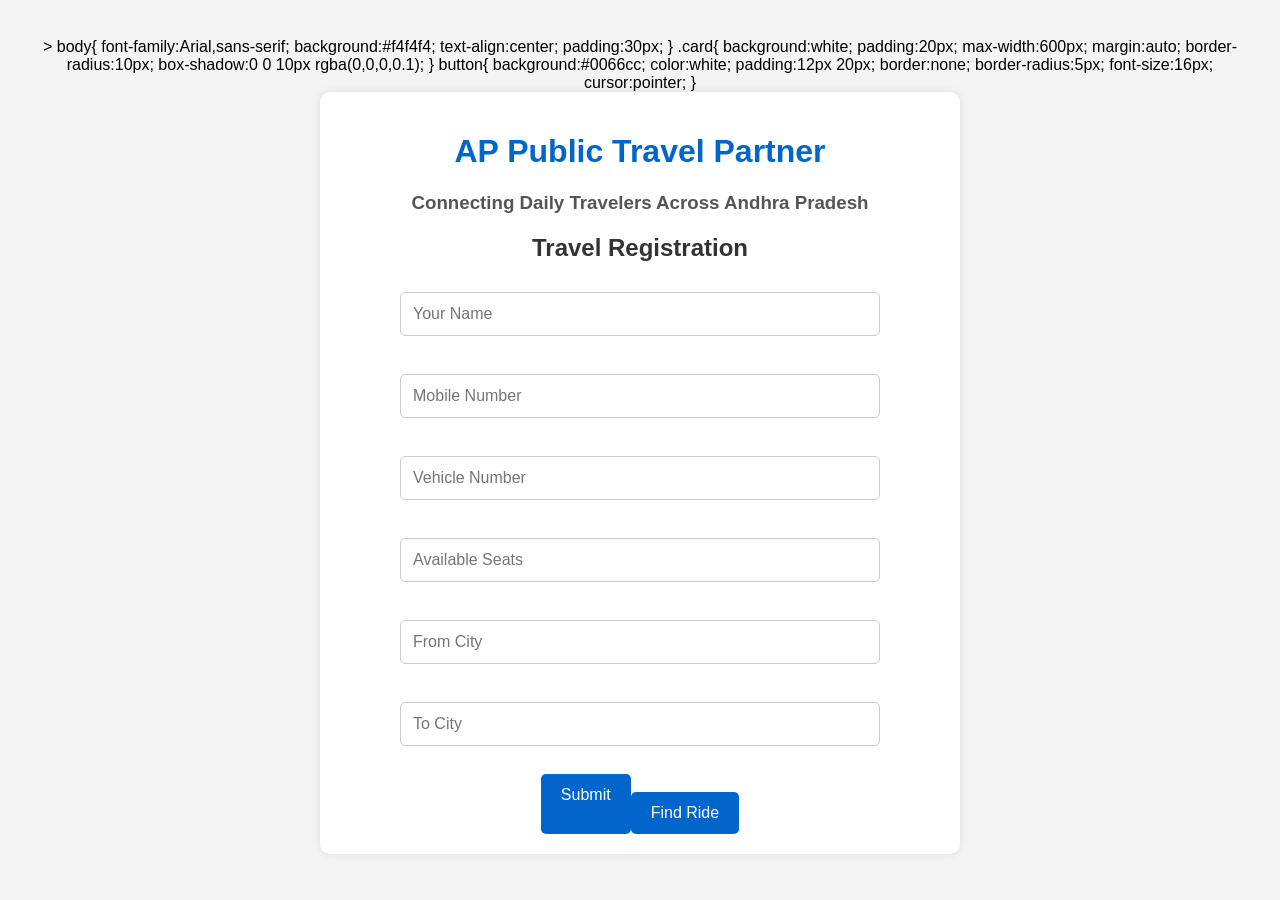
==== index.html @ 4c5779ea "Add files via upload" ====
>
<head>
    <title>Find Ride</title>

    <link rel="stylesheet" href="style.css">

</head>
<html>
<head>
<title>AP Public Travel Partner</title>

body{
font-family:Arial,sans-serif;
background:#f4f4f4;
text-align:center;
padding:30px;
}

.card{
background:white;
padding:20px;
max-width:600px;
margin:auto;
border-radius:10px;
box-shadow:0 0 10px rgba(0,0,0,0.1);
}

button{
background:#0066cc;
color:white;
padding:12px 20px;
border:none;
border-radius:5px;
font-size:16px;
cursor:pointer;
}
</style>

</head>

<body>

<div class="card">

<h1>AP Public Travel Partner</h1>

<h3>Connecting Daily Travelers Across Andhra Pradesh</h3>
<h2>Travel Registration</h2>

<input type="text" placeholder="Your Name"><br><br>

<input type="tel" placeholder="Mobile Number"><br><br>
<input type="text" placeholder="Vehicle Number"><br><br>

<input type="number" placeholder="Available Seats"><br><br>
<input type="text" placeholder="From City"><br><br>

<input type="text" placeholder="To City"><br><br>

<button onclick="alert('Registration Submitted Successfully!')">
Submit
</buttom>

<br><br>
<a href="Findride.html">
<button>Find Ride</button>
</a>

</button>
</div>

</body>
</html>
---- style.css ----
body{
    font-family: Arial, sans-serif;
    background: #f4f4f4;
    text-align: center;
    padding: 30px;
}

.card{
    background: white;
    padding: 20px;
    max-width: 600px;
    margin: auto;
    border-radius: 10px;
    box-shadow: 0 0 10px rgba(0,0,0,0.1);
}

input{
    width: 80%;
    padding: 12px;
    margin: 10px;
    border: 1px solid #ccc;
    border-radius: 5px;
    font-size: 16px;
}

button{
    background: #0066cc;
    color: white;
    padding: 12px 20px;
    border: none;
    border-radius: 5px;
    font-size: 16px;
    cursor: pointer;
}

button:hover{
    background: #004c99;
}

h1{
    color: #0066cc;
}

h2{
    color: #333;
}

h3{
    color: #555;
}

a{
    text-decoration: none;
}
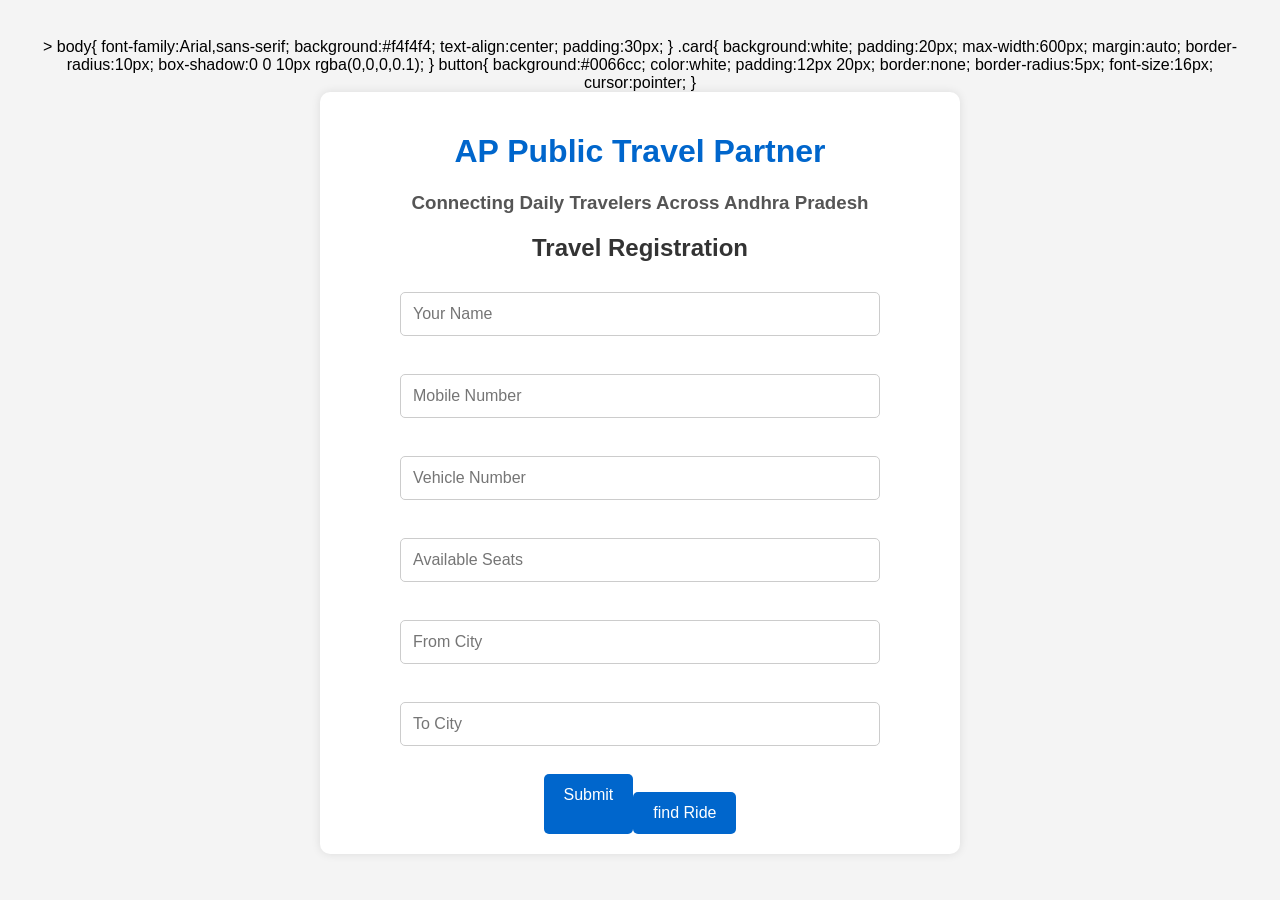
==== commit a7cebfb3: "Update index.html" ====
--- a/index.html
+++ b/index.html
@@ -1,6 +1,6 @@
 >
 <head>
-    <title>Find Ride</title>
+    <title>find Ride</title>
 
     <link rel="stylesheet" href="style.css">
 
@@ -62,8 +62,8 @@
 </buttom>
 
 <br><br>
-<a href="Findride.html">
-<button>Find Ride</button>
+<a href="findride.html">
+<button>find Ride</button>
 </a>
 
 </button>
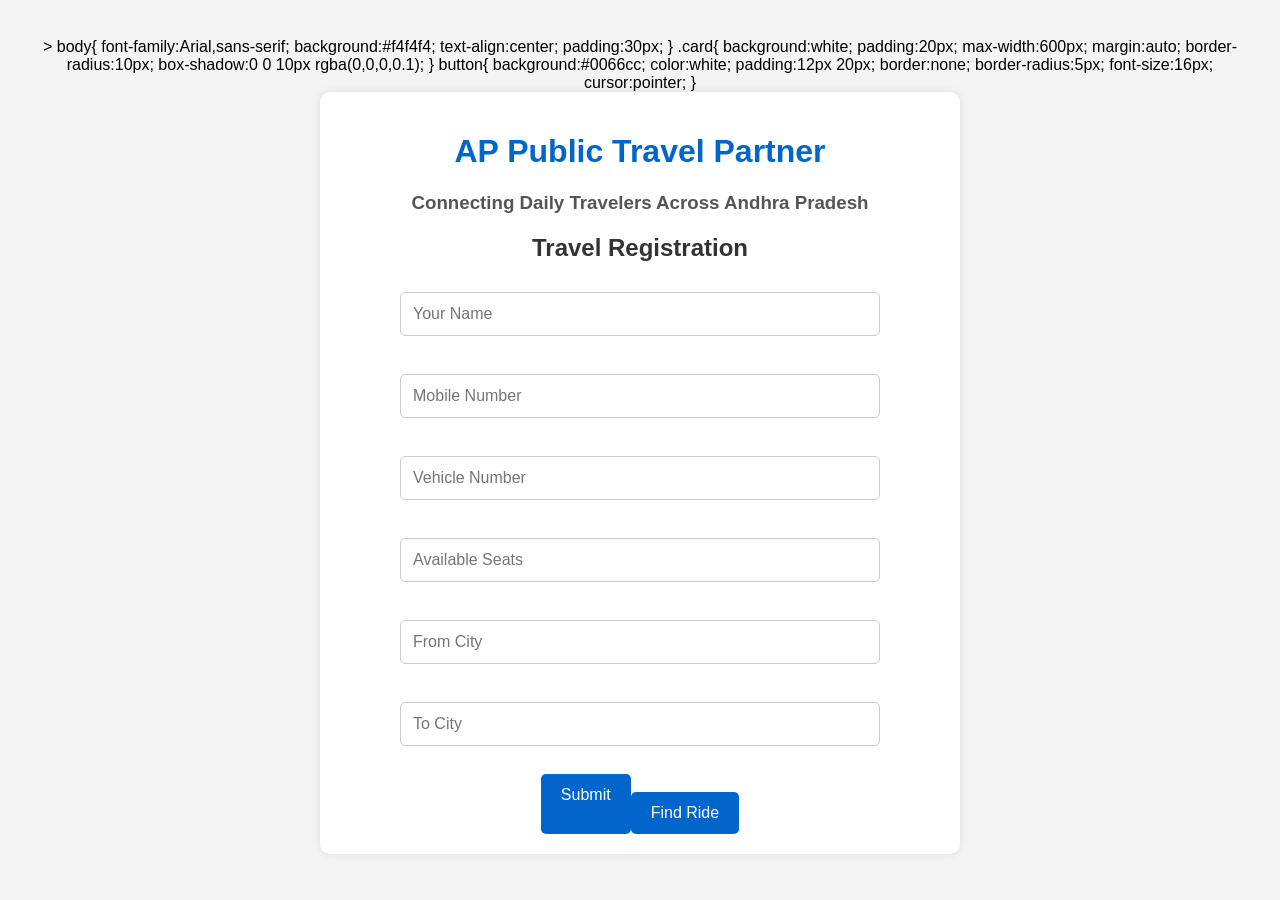
==== commit 712069ab: "Update index.html" ====
--- a/index.html
+++ b/index.html
@@ -63,7 +63,7 @@
 
 <br><br>
 <a href="findride.html">
-<button>find Ride</button>
+<button>Find Ride</button>
 </a>
 
 </button>
